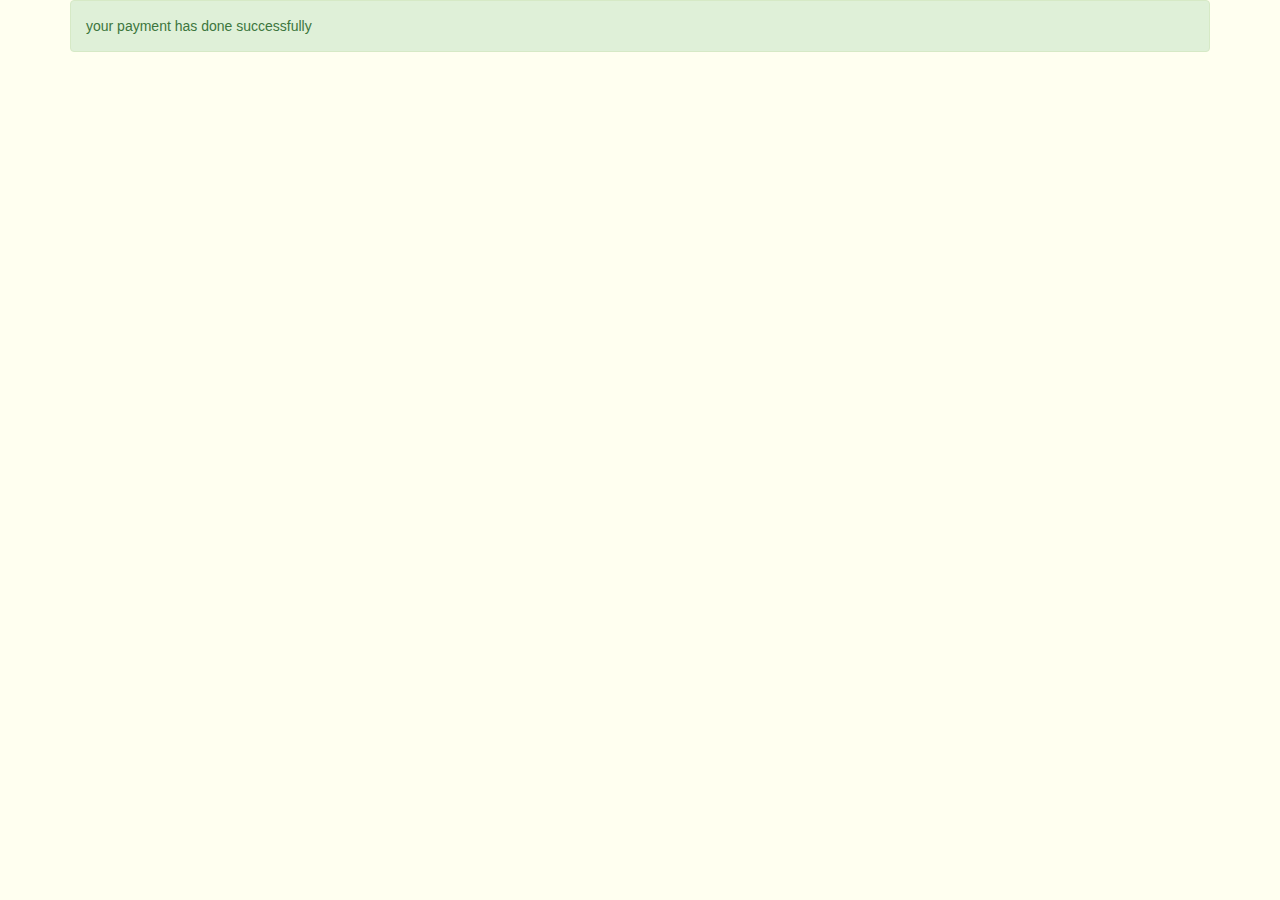
==== web/paymentSuccessful.html @ 5123779d "bootstrap example worksheet is done" ====
<!DOCTYPE html>
<!--
To change this license header, choose License Headers in Project Properties.
To change this template file, choose Tools | Templates
and open the template in the editor.
-->
<html>
    <head>
        <title>TODO supply a title</title>
        <meta charset="UTF-8">
        <meta name="viewport" content="width=device-width, initial-scale=1.0">
         <link rel="stylesheet" href="https://maxcdn.bootstrapcdn.com/bootstrap/3.3.7/css/bootstrap.min.css" integrity="sha384-BVYiiSIFeK1dGmJRAkycuHAHRg32OmUcww7on3RYdg4Va+PmSTsz/K68vbdEjh4u" crossorigin="anonymous">
        <link rel="stylesheet" type="text/css" href="sama.css">
         <script src="https://maxcdn.bootstrapcdn.com/bootstrap/3.3.7/js/bootstrap.min.js" integrity="sha384-Tc5IQib027qvyjSMfHjOMaLkfuWVxZxUPnCJA7l2mCWNIpG9mGCD8wGNIcPD7Txa" crossorigin="anonymous"></script>
        <script src="//netdna.bootstrapcdn.com/bootstrap/3.1.1/js/bootstrap.min.js"></script>
    </head>
    <body id="background">
        
        
         <div class="container">
             <div class="alert alert-success">
                your payment has done successfully
             </div>
         </div>
    </body>
</html>
---- web/sama.css ----
/*
To change this license header, choose License Headers in Project Properties.
To change this template file, choose Tools | Templates
and open the template in the editor.
*/
/* 
    Created on : Sep 20, 2016, 3:43:50 PM
    Author     : S525760
*/

#background {
    
    background-color: ivory;
    
     
        
        
}
#image{
    background-image: url("pizza.PNG");
    background-repeat: no-repeat;
    background-size: 1500px 850px;
    /*background-position: center;*/
    
    
}
/*#image{
    background-image: url("pizza.PNG");
        
}*/
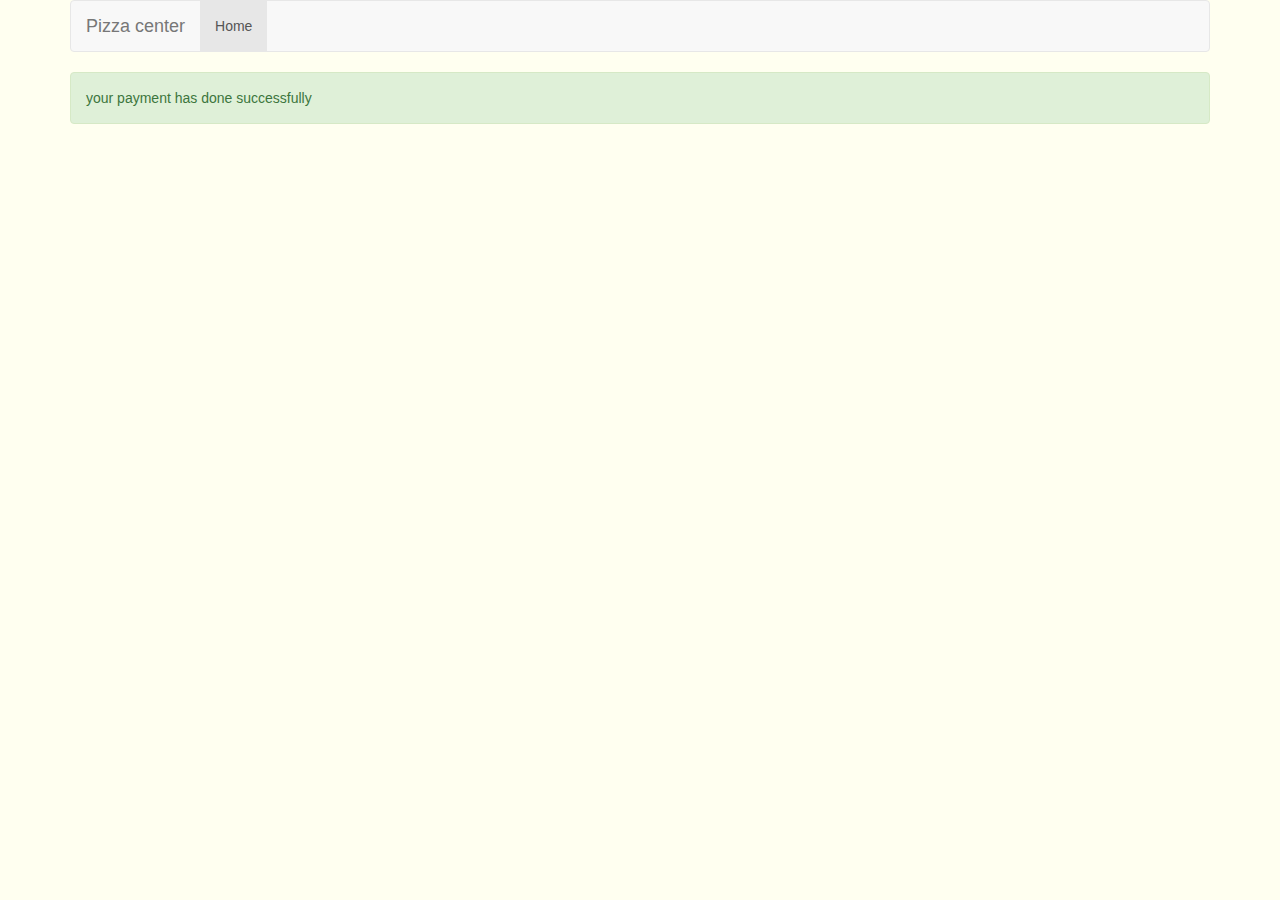
==== commit 5f560bd2: "home button is added in both payment successful and registration pages" ====
--- a/web/paymentSuccessful.html
+++ b/web/paymentSuccessful.html
@@ -18,6 +18,18 @@
         
         
          <div class="container">
+             
+             
+             <nav class="navbar navbar-default">
+                <div class="container-fluid">
+                    <div class="navbar-header">
+                        <a class="navbar-brand" href="#">Pizza center</a>
+                    </div>
+                    <ul class="nav navbar-nav">
+                        <li class="active"><a href=" http://localhost:8080/BootstrapExample/index.html">Home</a></li>
+                    </ul>
+                </div>
+            </nav>
              <div class="alert alert-success">
                 your payment has done successfully
              </div>
